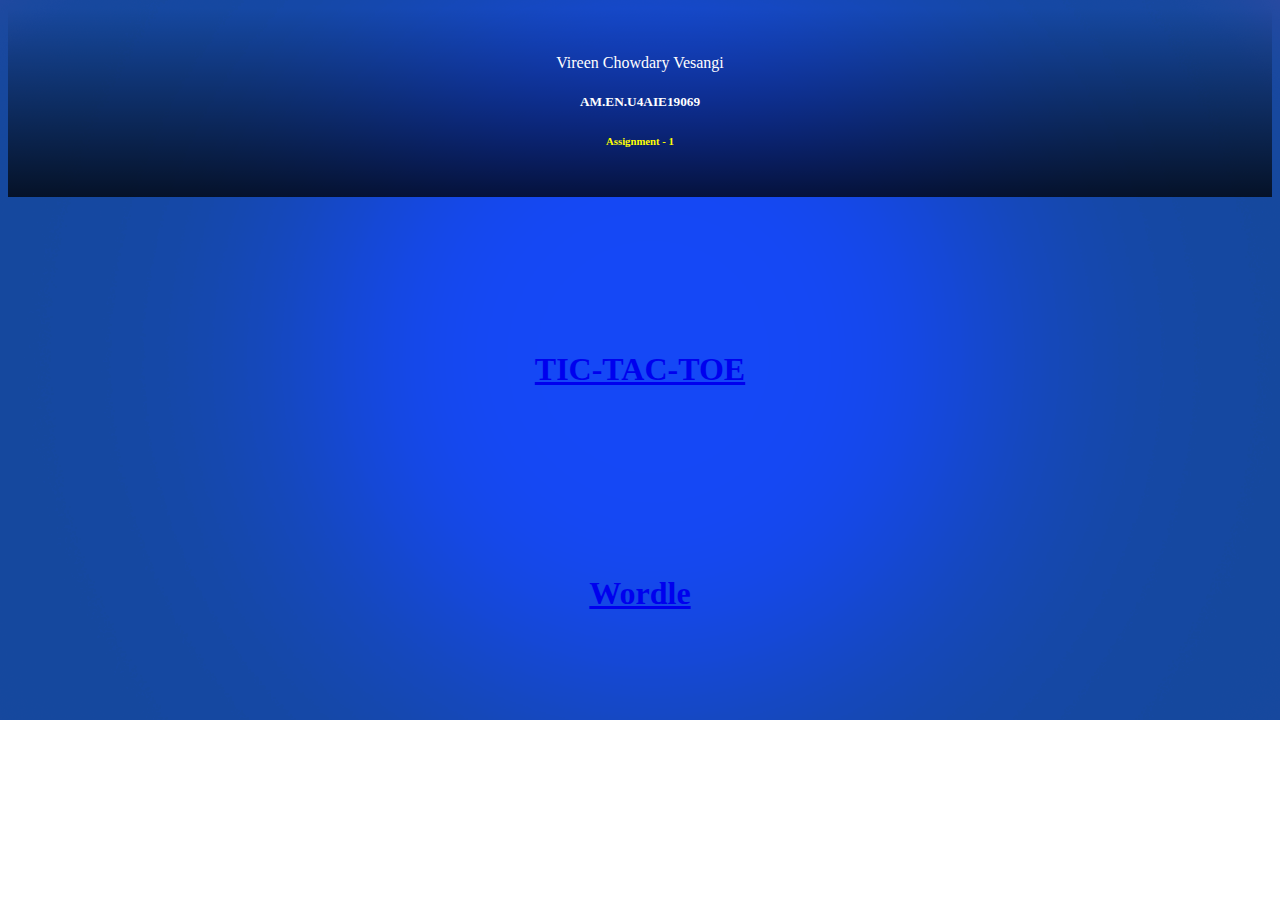
==== index.html @ ff8bf9df "Add files via upload" ====
<!DOCTYPE html>
<html lang="en">
<head>
   <meta charset="UTF-8">
   <meta http-equiv="X-UA-Compatible" content="IE=edge">
   <meta name="viewport" content="width=device-width, initial-scale=1.0">
   <title>Document</title>
   <link href="https://cdn.jsdelivr.net/npm/bootstrap@5.2.0/dist/css/bootstrap.min.css" rel="stylesheet" integrity="sha384-gH2yIJqKdNHPEq0n4Mqa/HGKIhSkIHeL5AyhkYV8i59U5AR6csBvApHHNl/vI1Bx" crossorigin="anonymous">
   <link rel="stylesheet" href="brisk.css">
   <script src="https://cdn.jsdelivr.net/npm/bootstrap@5.2.0/dist/js/bootstrap.min.js" integrity="sha384-ODmDIVzN+pFdexxHEHFBQH3/9/vQ9uori45z4JjnFsRydbmQbmL5t1tQ0culUzyK" crossorigin="anonymous"></script>   
</head>
<body background="fusion.jpg">
   <link href="https://maxcdn.bootstrapcdn.com/font-awesome/4.3.0/css/font-awesome.min.css" rel="stylesheet">
<div class="container-fluid">
   <div class="row">
      <div class="col-md-12">
         <div id="content" class="content content-full-width">
            <!-- begin profile -->
            <div class="profile">
               <div class="profile-header">
                  <!-- BEGIN profile-header-cover -->
                  <div class="profile-header-cover"></div>
                  <!-- END profile-header-cover -->
                  <!-- BEGIN profile-header-content -->
                  <div class="profile-header-content">
                     <!-- BEGIN profile-header-img -->
                     
                     <!-- END profile-header-img -->
                     <!-- BEGIN profile-header-info -->
                     <div class="profile-header-info">
                        <h4 class="m-t-10 m-b-5">Vireen Chowdary Vesangi</h1>
                        <h5 class="m-b-10">AM.EN.U4AIE19069</h2>
                        <h6 class="assign">Assignment - 1</h3>
                     </div>
                     
                     
                     <!-- END profile-header-info -->
                  </div>   
                  <!-- END profile-header-content -->
                  <!-- BEGIN profile-header-tab -->
               
                  <!-- END profile-header-tab -->
                  
               </div>
            </div>
            <!-- end profile -->
            <!-- begin profile-content -->
            <!-- end profile-content -->
         </div>
         
      </div>
   </div>
   
</div>
<div class="col">
   <table class = 'container-fluid'>
      <tr>
         <td align = "center">
            
         </td>
         <td align = "center">
         </td>
      </tr>
   </table>
</div>
<div class="row">
   <div class="col text-center">
      <br><br><br><br><br><br><br>
      <a href="xo.html" target="__blank" class="nav-link_">
         <h1>
            <span class="badge bg-warning">TIC-TAC-TOE</span>
         </h1>
      </a>
      <br>

   </div>
   <div class="col text-center">
      <br><br><br><br><br><br><br>
      <a href="https://www.bootdey.com/snippets/view/bs4-profile-about" target="__blank" class="nav-link_"><h1><span class="badge bg-warning">Wordle</span></h1></a><br>

   </div>

</div>
</body>
</html>
---- brisk.css ----
body{
    background-image: url(simBluw.png);
    background-size: cover;
    text-align: center;
    background-repeat: no-repeat;
}

.profile-header {
    position: relative;
    overflow: hidden
}

.profile-header .profile-header-cover {
    background-image: url(https://bootdey.com/img/Content/bg1.jpg);
    background-size: cover;
    background-position: center;
    background-repeat: no-repeat;
    position: absolute;
    left: 0;
    right: 0;
    top: 0;
    bottom: 0
}

.profile-header .profile-header-cover:before {
    content: '';
    position: absolute;
    top: 0;
    left: 0;
    right: 0;
    bottom: 0;
    background: linear-gradient(to bottom, rgba(0, 0, 0, 0) 0, rgba(0, 0, 0, .75) 100%)
}

.profile-header .profile-header-content {
    color: #fff;
    padding: 25px
}

.profile-header-img {
    float: left;
    width: 120px;
    height: 120px;
    overflow: hidden;
    position: relative;
    z-index: 10;
    margin: 0 0 -20px;
    padding: 3px;
    border-radius: 4px;
    background: #fff
}

.profile-header-img img {
    max-width: 100%
}

.profile-header-info h4 {
    font-weight: 500;
    color: #fff
}

.assign{

    font-weight: 700;
    color:yellow

}

.profile-header-img+.profile-header-info {
    margin-left: 140px
}

.profile-header .profile-header-content,
.profile-header .profile-header-tab {
    position: relative
}

.b-minus-1,
.b-minus-10,
.b-minus-2,
.b-minus-3,
.b-minus-4,
.b-minus-5,
.b-minus-6,
.b-minus-7,
.b-minus-8,
.b-minus-9,
.b-plus-1,
.b-plus-10,
.b-plus-2,
.b-plus-3,
.b-plus-4,
.b-plus-5,
.b-plus-6,
.b-plus-7,
.b-plus-8,
.b-plus-9,
.l-minus-1,
.l-minus-2,
.l-minus-3,
.l-minus-4,
.l-minus-5,
.l-minus-6,
.l-minus-7,
.l-minus-8,
.l-minus-9,
.l-plus-1,
.l-plus-10,
.l-plus-2,
.l-plus-3,
.l-plus-4,
.l-plus-5,
.l-plus-6,
.l-plus-7,
.l-plus-8,
.l-plus-9,
.r-minus-1,
.r-minus-10,
.r-minus-2,
.r-minus-3,
.r-minus-4,
.r-minus-5,
.r-minus-6,
.r-minus-7,
.r-minus-8,
.r-minus-9,
.r-plus-1,
.r-plus-10,
.r-plus-2,
.r-plus-3,
.r-plus-4,
.r-plus-5,
.r-plus-6,
.r-plus-7,
.r-plus-8,
.r-plus-9,
.t-minus-1,
.t-minus-10,
.t-minus-2,
.t-minus-3,
.t-minus-4,
.t-minus-5,
.t-minus-6,
.t-minus-7,
.t-minus-8,
.t-minus-9,
.t-plus-1,
.t-plus-10,
.t-plus-2,
.t-plus-3,
.t-plus-4,
.t-plus-5,
.t-plus-6,
.t-plus-7,
.t-plus-8,
.t-plus-9 {
    position: relative!important
}

.profile-header .profile-header-tab {
    background: #fff;
    list-style-type: none;
    margin: -10px 0 0;
    padding: 0 0 0 140px;
    white-space: nowrap;
    border-radius: 0
}

.text-ellipsis,
.text-nowrap {
    white-space: nowrap!important
}

.profile-header .profile-header-tab>li {
    display:flow-root;
}

.profile-header .profile-header-tab>li>a {
    display: block;
    color: #929ba1;
    line-height: 20px;
    padding: 10px 20px;
    text-decoration: none;
    font-weight: 700;
    font-size: 12px;
    border: none
}

.profile-header .profile-header-tab>li.active>a,
.profile-header .profile-header-tab>li>a.active {
    color: #242a30
}

.profile-content {
    padding: 25px;
    border-radius: 4px
}

.profile-content:after,
.profile-content:before {
    content: '';
    display: table;
    clear: both
}

.profile-content .tab-content,
.profile-content .tab-pane {
    background: 0 0
}

.profile-left {
    width: 200px;
    float: left
}

.profile-right {
    margin-left: 240px;
    padding-right: 20px
}

.profile-image {
    height: 175px;
    line-height: 175px;
    text-align: center;
    font-size: 72px;
    margin-bottom: 10px;
    border: 2px solid #E2E7EB;
    overflow: hidden;
    border-radius: 4px
}

.profile-image img {
    display: block;
    max-width: 100%
}

.profile-highlight {
    padding: 12px 15px;
    background: #FEFDE1;
    border-radius: 4px
}

.profile-highlight h4 {
    margin: 0 0 7px;
    font-size: 12px;
    font-weight: 700
}

.table.table-profile>thead>tr>th {
    border-bottom: none!important
}

.table.table-profile>thead>tr>th h4 {
    font-size: 20px;
    margin-top: 0
}

.table.table-profile>thead>tr>th h4 small {
    display: block;
    font-size: 12px;
    font-weight: 400;
    margin-top: 5px
}

.table.table-profile>tbody>tr>td,
.table.table-profile>thead>tr>th {
    border: none;
    padding-top: 7px;
    padding-bottom: 7px;
    color: #242a30;
    background: 0 0
}

.table.table-profile>tbody>tr>td.field {
    width: 20%;
    text-align: right;
    font-weight: 600;
    color: #2d353c
}

.table.table-profile>tbody>tr.highlight>td {
    border-top: 1px solid #b9c3ca;
    border-bottom: 1px solid #b9c3ca
}

.table.table-profile>tbody>tr.divider>td {
    padding: 0!important;
    height: 10px
}

.profile-section+.profile-section {
    margin-top: 20px;
    padding-top: 20px;
    border-top: 1px solid #b9c3ca
}

.badge{
    margin-top: auto;
    font-size:100%;
}

.profile-section:after,
.profile-section:before {
    content: '';
    display: table;
    clear: both
}

.profile-section .title {
    font-size: 20px;
    margin: 0 0 15px
}

.profile-section .title small {
    font-weight: 400
}

body.flat-black {
    background: #E7E7E7
}

.flat-black .navbar.navbar-inverse {
    background: #212121
}

.flat-black .navbar.navbar-inverse .navbar-form .form-control {
    background: #4a4a4a;
    border-color: #4a4a4a
}

.flat-black .sidebar,
.flat-black .sidebar-bg {
    background: #3A3A3A
}

.flat-black .page-with-light-sidebar .sidebar,
.flat-black .page-with-light-sidebar .sidebar-bg {
    background: #fff
}

.flat-black .sidebar .nav>li>a {
    color: #b2b2b2
}

.flat-black .sidebar.sidebar-grid .nav>li>a {
    border-bottom: 1px solid #474747;
    border-top: 1px solid #474747
}

.flat-black .sidebar .active .sub-menu>li.active>a,
.flat-black .sidebar .nav>li.active>a,
.flat-black .sidebar .nav>li>a:focus,
.flat-black .sidebar .nav>li>a:hover,
.flat-black .sidebar .sub-menu>li>a:focus,
.flat-black .sidebar .sub-menu>li>a:hover,
.sidebar .nav>li.nav-profile>a {
    color: #fff
}

.flat-black .sidebar .sub-menu>li>a,
.flat-black .sidebar .sub-menu>li>a:before {
    color: #999
}

.flat-black .page-with-light-sidebar .sidebar .active .sub-menu>li.active>a,
.flat-black .page-with-light-sidebar .sidebar .active .sub-menu>li.active>a:focus,
.flat-black .page-with-light-sidebar .sidebar .active .sub-menu>li.active>a:hover,
.flat-black .page-with-light-sidebar .sidebar .nav>li.active>a,
.flat-black .page-with-light-sidebar .sidebar .nav>li.active>a:focus,
.flat-black .page-with-light-sidebar .sidebar .nav>li.active>a:hover {
    color: #000
}

.flat-black .page-sidebar-minified .sidebar .nav>li.has-sub:focus>a,
.flat-black .page-sidebar-minified .sidebar .nav>li.has-sub:hover>a {
    background: #323232
}

.flat-black .page-sidebar-minified .sidebar .nav li.has-sub>.sub-menu,
.flat-black .sidebar .nav>li.active>a,
.flat-black .sidebar .nav>li.active>a:focus,
.flat-black .sidebar .nav>li.active>a:hover,
.flat-black .sidebar .nav>li.nav-profile,
.flat-black .sidebar .sub-menu>li.has-sub>a:before,
.flat-black .sidebar .sub-menu>li:before,
.flat-black .sidebar .sub-menu>li>a:after {
    background: #2A2A2A
}

.flat-black .page-sidebar-minified .sidebar .sub-menu>li:before,
.flat-black .page-sidebar-minified .sidebar .sub-menu>li>a:after {
    background: #3e3e3e
}

.flat-black .sidebar .nav>li.nav-profile .cover.with-shadow:before {
    background: rgba(42, 42, 42, .75)
}

.bg-white {
    background-color: #fff!important;
}
.p-10 {
    padding: 10px!important;
}
.media.media-xs .media-object {
    width: 32px;
}
.m-b-2 {
    margin-bottom: 2px!important;
}
.media>.media-left, .media>.pull-left {
    padding-right: 15px;
}
.media-body, .media-left, .media-right {
    display: table-cell;
    vertical-align: top;
}
select.form-control:not([size]):not([multiple]) {
    height: 34px;
}
.form-control.input-inline {
    display: inline;
    width: auto;
    padding: 0 7px;
}


.timeline {
    list-style-type: none;
    margin: 0;
    padding: 0;
    position: relative
}

.timeline:before {
    content: '';
    position: absolute;
    top: 5px;
    bottom: 5px;
    width: 5px;
    background: #2d353c;
    left: 20%;
    margin-left: -2.5px
}

.timeline>li {
    position: relative;
    min-height: 50px;
    padding: 20px 0
}

.timeline .timeline-time {
    position: absolute;
    left: 0;
    width: 18%;
    text-align: right;
    top: 30px
}

.timeline .timeline-time .date,
.timeline .timeline-time .time {
    display: block;
    font-weight: 600
}

.timeline .timeline-time .date {
    line-height: 16px;
    font-size: 12px
}

.timeline .timeline-time .time {
    line-height: 24px;
    font-size: 20px;
    color: #242a30
}

.timeline .timeline-icon {
    left: 15%;
    position: absolute;
    width: 10%;
    text-align: center;
    top: 40px
}

.timeline .timeline-icon a {
    text-decoration: none;
    width: 20px;
    height: 20px;
    display: inline-block;
    border-radius: 20px;
    background: #d9e0e7;
    line-height: 10px;
    color: #fff;
    font-size: 14px;
    border: 5px solid #2d353c;
    transition: border-color .2s linear
}

.timeline .timeline-body {
    margin-left: 23%;
    margin-right: 17%;
    background: #fff;
    position: relative;
    padding: 20px 25px;
    border-radius: 6px
}

.timeline .timeline-body:before {
    content: '';
    display: block;
    position: absolute;
    border: 10px solid transparent;
    border-right-color: #fff;
    left: -20px;
    top: 20px
}

.timeline .timeline-body>div+div {
    margin-top: 15px
}

.timeline .timeline-body>div+div:last-child {
    margin-bottom: -20px;
    padding-bottom: 20px;
    border-radius: 0 0 6px 6px
}

.timeline-header {
    padding-bottom: 10px;
    border-bottom: 1px solid #e2e7eb;
    line-height: 30px
}

.timeline-header .userimage {
    float: left;
    width: 34px;
    height: 34px;
    border-radius: 40px;
    overflow: hidden;
    margin: -2px 10px -2px 0
}

.timeline-header .username {
    font-size: 16px;
    font-weight: 600
}

.timeline-header .username,
.timeline-header .username a {
    color: #2d353c
}

.timeline img {
    max-width: 100%;
    display: block
}

.timeline-content {
    letter-spacing: .25px;
    line-height: 18px;
    font-size: 13px
}

.timeline-content:after,
.timeline-content:before {
    content: '';
    display: table;
    clear: both
}

.timeline-title {
    margin-top: 0
}

.timeline-footer {
    background: #fff;
    border-top: 1px solid #e2e7ec;
    padding-top: 15px
}

.timeline-footer a:not(.btn) {
    color: #575d63
}

.timeline-footer a:not(.btn):focus,
.timeline-footer a:not(.btn):hover {
    color: #2d353c
}

.timeline-likes {
    color: #6d767f;
    font-weight: 600;
    font-size: 12px
}

.timeline-likes .stats-right {
    float: right
}

.timeline-likes .stats-total {
    display: inline-block;
    line-height: 20px
}

.timeline-likes .stats-icon {
    float: left;
    margin-right: 5px;
    font-size: 9px
}

.timeline-likes .stats-icon+.stats-icon {
    margin-left: -2px
}

.timeline-likes .stats-text {
    line-height: 20px
}

.timeline-likes .stats-text+.stats-text {
    margin-left: 15px
}

.timeline-comment-box {
    background: #f2f3f4;
    margin-left: -25px;
    margin-right: -25px;
    padding: 20px 25px
}

.timeline-comment-box .user {
    float: left;
    width: 34px;
    height: 34px;
    overflow: hidden;
    border-radius: 30px
}

.timeline-comment-box .user img {
    max-width: 100%;
    max-height: 100%
}

.timeline-comment-box .user+.input {
    margin-left: 44px
}

.lead {
    margin-bottom: 20px;
    font-size: 21px;
    font-weight: 300;
    line-height: 1.4;
}

.text-danger, .text-red {
    color: #ff5b57!important;
}
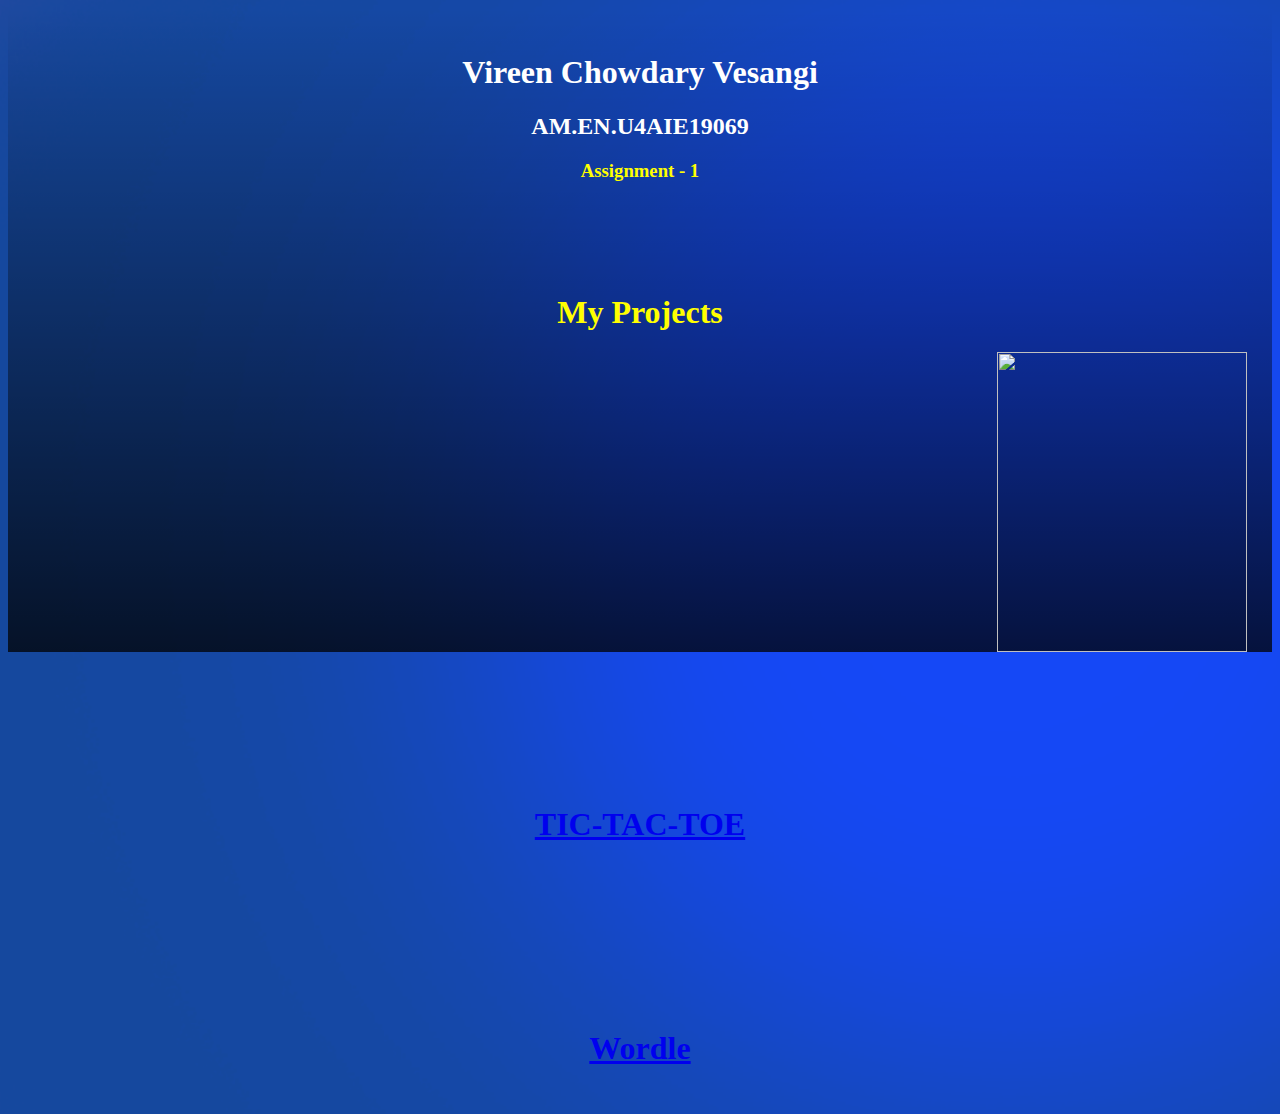
==== commit 305f1bdc: "Update index.html" ====
--- a/index.html
+++ b/index.html
@@ -28,9 +28,18 @@
                      <!-- END profile-header-img -->
                      <!-- BEGIN profile-header-info -->
                      <div class="profile-header-info">
-                        <h4 class="m-t-10 m-b-5">Vireen Chowdary Vesangi</h1>
-                        <h5 class="m-b-10">AM.EN.U4AIE19069</h2>
-                        <h6 class="assign">Assignment - 1</h3>
+                        <div class="row">
+                           <div class="col">
+                              <h1 class="m-t-10 m-b-5">Vireen Chowdary Vesangi</h1>
+                              <h2 class="m-b-10">AM.EN.U4AIE19069</h2>
+                              <h3 class="assign">Assignment - 1</h3>
+                              <br><br><br><br>
+                              <h1 class="assign">My Projects</h1>
+                           </div>
+                           <div class="col">
+                              <img src="vireen.jpeg" width="250" height="300" align="right">
+                           </div>                              
+                        </div>
                      </div>
                      
                      
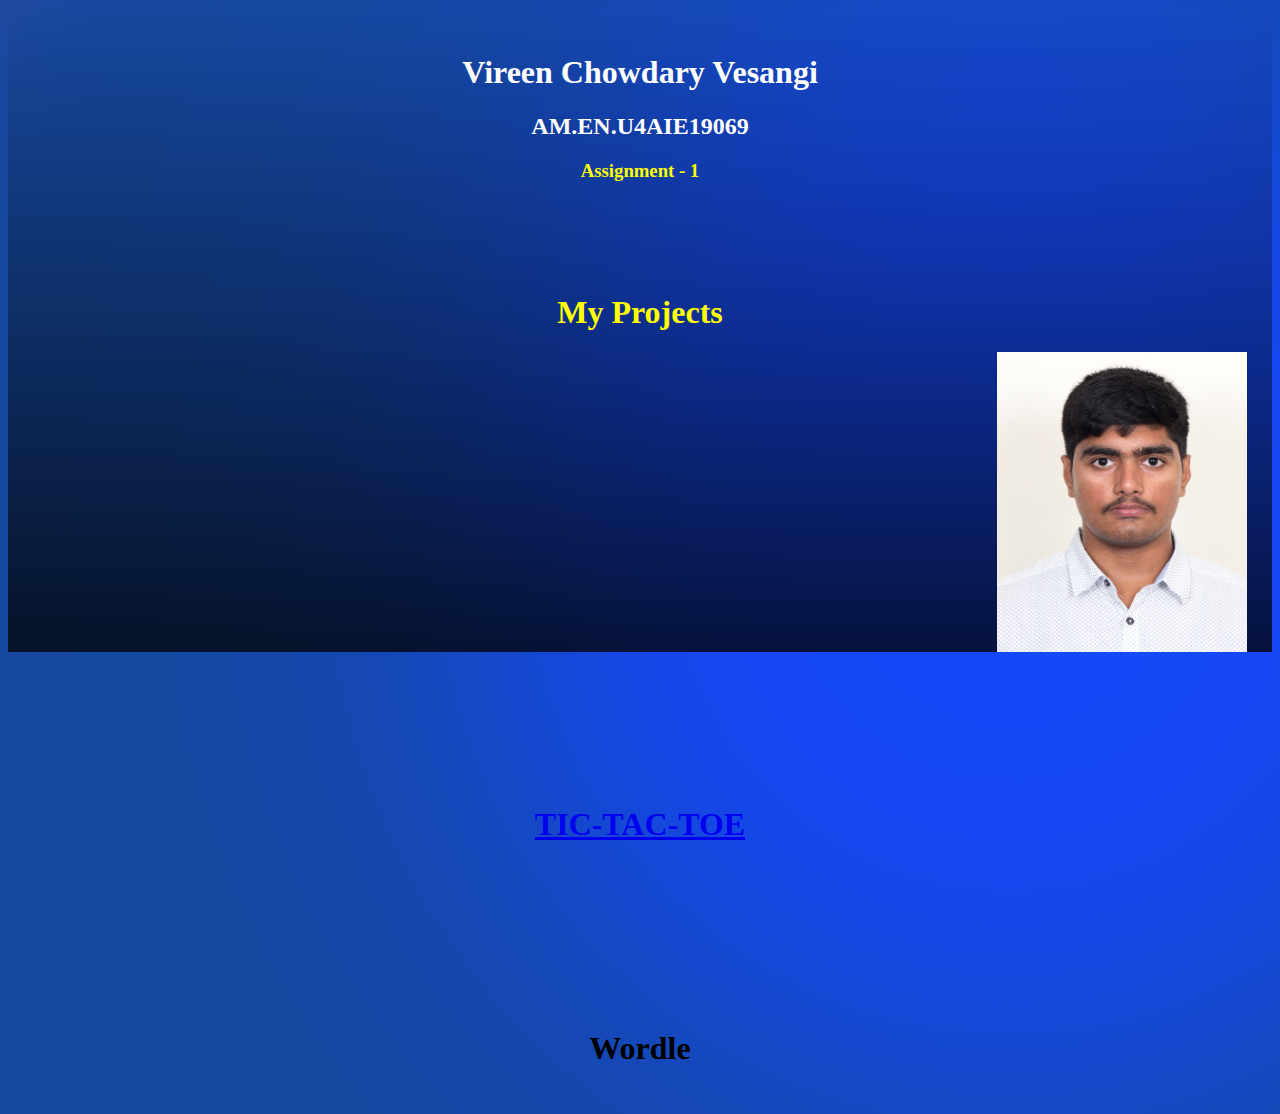
==== commit 46e7ce1b: "Update index.html" ====
--- a/index.html
+++ b/index.html
@@ -85,7 +85,7 @@
    </div>
    <div class="col text-center">
       <br><br><br><br><br><br><br>
-      <a href="https://www.bootdey.com/snippets/view/bs4-profile-about" target="__blank" class="nav-link_"><h1><span class="badge bg-warning">Wordle</span></h1></a><br>
+      <a  target="__blank" class="nav-link_"><h1><span class="badge bg-warning">Wordle</span></h1></a><br>
 
    </div>
 
